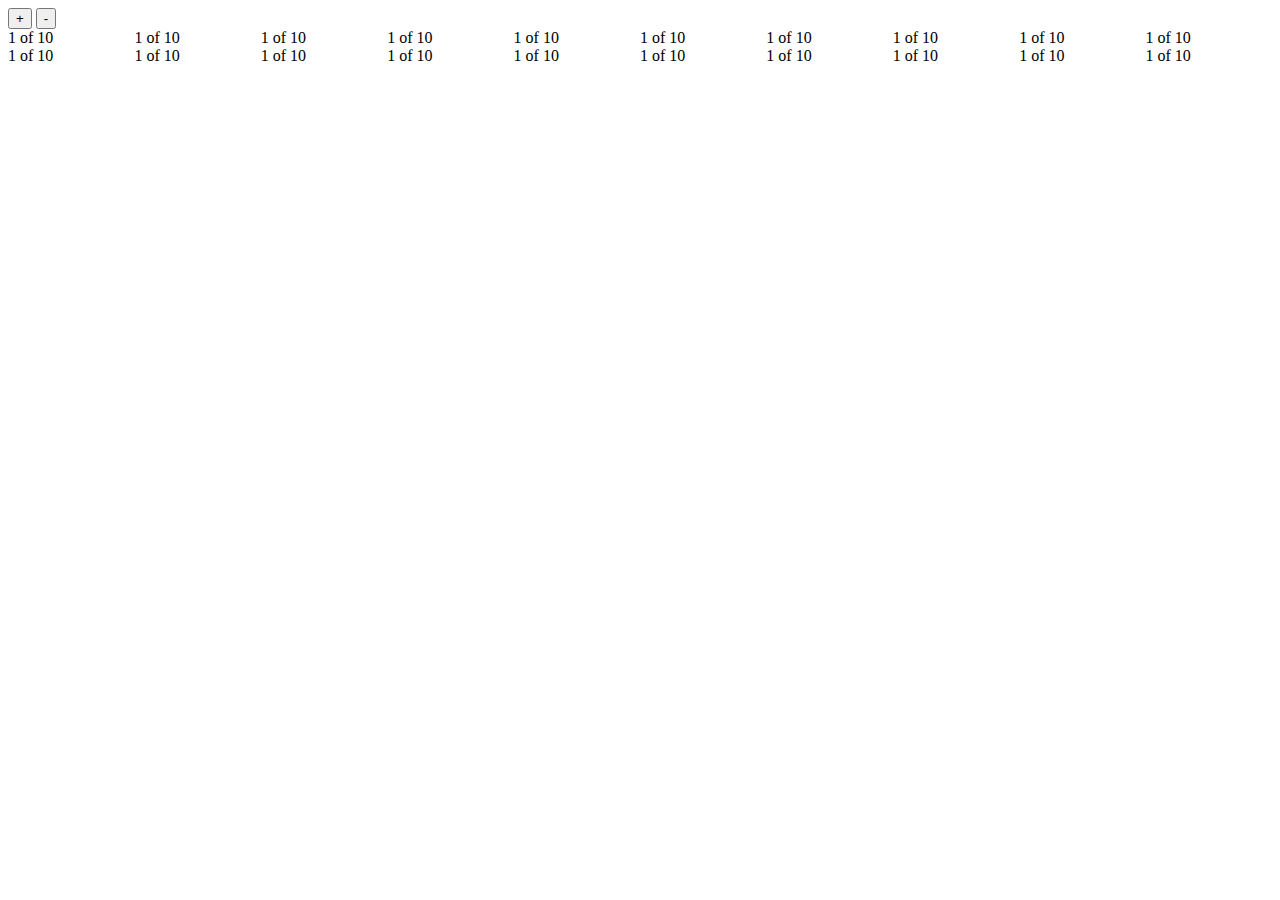
==== front/index.html @ ce628872 "init front app" ====
<!DOCTYPE html>
<html>
<head lang="en">
    <meta charset="UTF-8">
    <title></title>
    <link rel="stylesheet" type="text/css" media="all" href="css/style.css" />
    <script src="js/jquery.min.js"></script>
    <script type="text/javascript" src="js/script.js"></script>
</head>
<body>
<div>
    <button id="button_plus">+</button>
    <button id="button_moins">-</button>
</div>
<div class="section group">
    <div class="col span_1_of_10">
        1 of 10
    </div>
    <div class="col span_1_of_10">
        1 of 10
    </div>
    <div class="col span_1_of_10">
        1 of 10
    </div>
    <div class="col span_1_of_10">
        1 of 10
    </div>
    <div class="col span_1_of_10">
        1 of 10
    </div>
    <div class="col span_1_of_10">
        1 of 10
    </div>
    <div class="col span_1_of_10">
        1 of 10
    </div>
    <div class="col span_1_of_10">
        1 of 10
    </div>
    <div class="col span_1_of_10">
        1 of 10
    </div>
    <div class="col span_1_of_10">
        1 of 10
    </div>
</div>
<div class="section group">
    <div class="col span_1_of_10">
        1 of 10
    </div>
    <div class="col span_1_of_10">
        1 of 10
    </div>
    <div class="col span_1_of_10">
        1 of 10
    </div>
    <div class="col span_1_of_10">
        1 of 10
    </div>
    <div class="col span_1_of_10">
        1 of 10
    </div>
    <div class="col span_1_of_10">
        1 of 10
    </div>
    <div class="col span_1_of_10">
        1 of 10
    </div>
    <div class="col span_1_of_10">
        1 of 10
    </div>
    <div class="col span_1_of_10">
        1 of 10
    </div>
    <div class="col span_1_of_10">
        1 of 10
    </div>
</div>

</body>
</html>
---- front/css/style.css ----
/*
940px grid system ~ Core CSS.
10 Columns ~ Margin left: 0px

Based on the simple grid system - http://www.webnicer.com/
by Jacek Ciolek

Created by the Grid System Generator - v1.00
Learn more ~ http://www.gridsystemgenerator.com/
*/

/* clearfix */
.clearfix:after, .row:after {content:"."; display:block; height:0; clear:both; visibility:hidden;}
.clearfix, .row {display:inline-block;} /*Those two .clearfix have to be separate!)*/
.clearfix, .row {display:block;}

/* gridframework
.row {position:relative; margin-left:-0px;}
.gu1 .row {width: 94px;}
.gu2 .row {width: 188px;}
.gu3 .row {width: 282px;}
.gu4 .row {width: 376px;}
.gu5 .row {width: 470px;}
.gu6 .row {width: 564px;}
.gu7 .row {width: 658px;}
.gu8 .row {width: 752px;}
.gu9 .row {width: 846px;}
.gu10 .row {width: 940px;}

.col {padding-left:0px; float:left; position:relative;}
.gu1{width: 94px;}
.gu2{width: 188px;}
.gu3{width: 282px;}
.gu4{width: 376px;}
.gu5{width: 470px;}
.gu6{width: 564px;}
.gu7{width: 658px;}
.gu8{width: 752px;}
.gu9{width: 846px;}
.gu10{width: 940px;}
*/

/*  SECTIONS  */
.section {
    clear: both;
    padding: 0px;
    margin: 0px;
}

/*  COLUMN SETUP  */
.col {
    display: block;
    float:left;
    margin: 0;
}
.col:first-child { margin-left: 0; }

/*  GROUPING  */
.group:before,
.group:after { content:""; display:table; }
.group:after { clear:both;}
.group { zoom:1; /* For IE 6/7 */ }
/*  GRID OF TEN  */
.span_10_of_10 {
    width: 100%;
}

.span_9_of_10 {
    width: 90%;
}

.span_8_of_10 {
    width: 80%;
}

.span_7_of_10 {
    width: 70%;
}

.span_6_of_10 {
    width: 60%;
}

.span_5_of_10 {
    width: 50%;
}

.span_4_of_10 {
    width: 40%;
}

.span_3_of_10 {
    width: 30%;
}

.span_2_of_10 {
    width: 20%;
}

.span_1_of_10 {
    width: 10%;
}
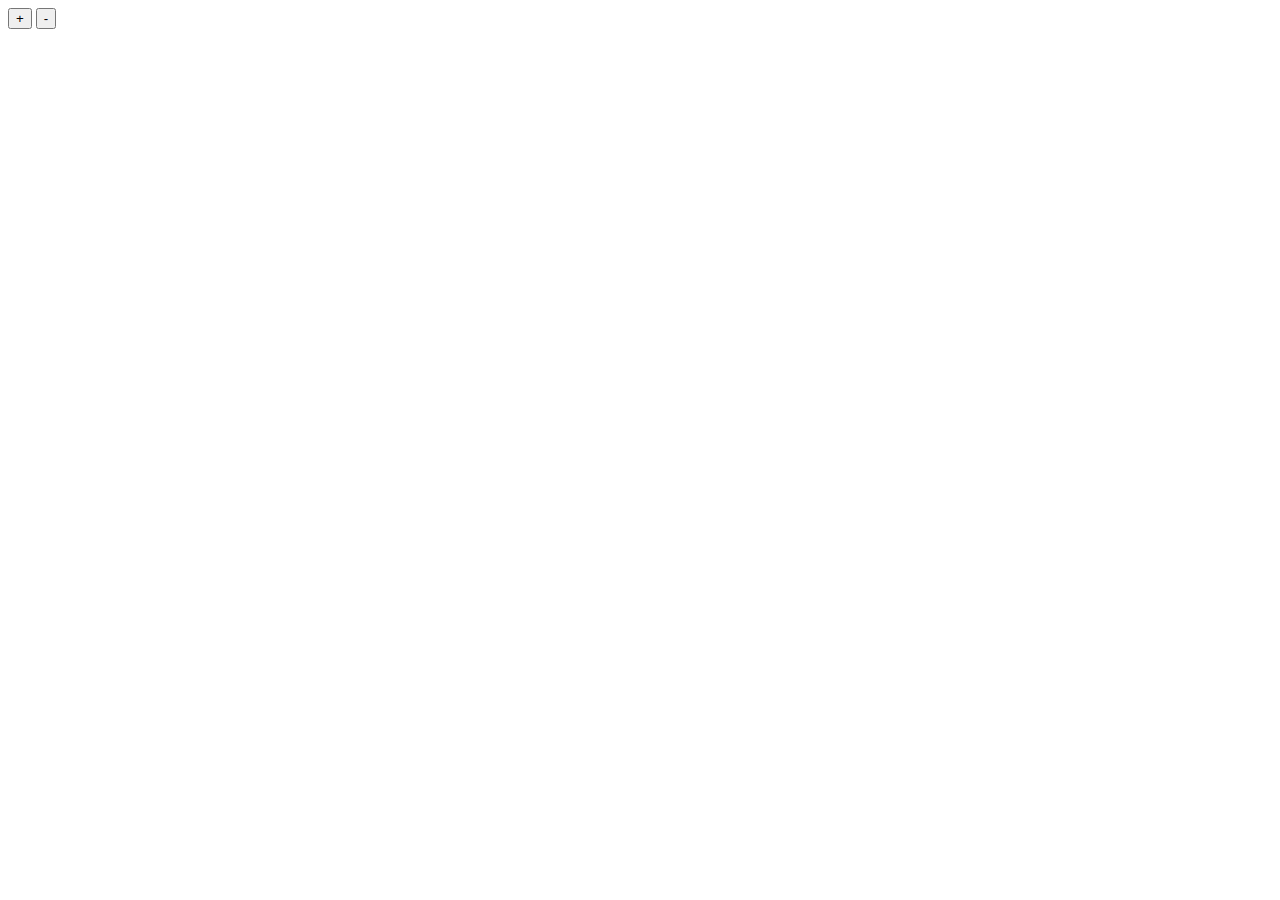
==== commit ad528d6c: "affichage dales" ====
--- a/front/index.html
+++ b/front/index.html
@@ -6,76 +6,19 @@
     <link rel="stylesheet" type="text/css" media="all" href="css/style.css" />
     <script src="js/jquery.min.js"></script>
     <script type="text/javascript" src="js/script.js"></script>
+    <script>
+       jQuery(document).ready(function(){
+           init();
+       });
+   </script>
 </head>
 <body>
 <div>
     <button id="button_plus">+</button>
     <button id="button_moins">-</button>
 </div>
-<div class="section group">
-    <div class="col span_1_of_10">
-        1 of 10
-    </div>
-    <div class="col span_1_of_10">
-        1 of 10
-    </div>
-    <div class="col span_1_of_10">
-        1 of 10
-    </div>
-    <div class="col span_1_of_10">
-        1 of 10
-    </div>
-    <div class="col span_1_of_10">
-        1 of 10
-    </div>
-    <div class="col span_1_of_10">
-        1 of 10
-    </div>
-    <div class="col span_1_of_10">
-        1 of 10
-    </div>
-    <div class="col span_1_of_10">
-        1 of 10
-    </div>
-    <div class="col span_1_of_10">
-        1 of 10
-    </div>
-    <div class="col span_1_of_10">
-        1 of 10
-    </div>
+<div id="main">
+
 </div>
-<div class="section group">
-    <div class="col span_1_of_10">
-        1 of 10
-    </div>
-    <div class="col span_1_of_10">
-        1 of 10
-    </div>
-    <div class="col span_1_of_10">
-        1 of 10
-    </div>
-    <div class="col span_1_of_10">
-        1 of 10
-    </div>
-    <div class="col span_1_of_10">
-        1 of 10
-    </div>
-    <div class="col span_1_of_10">
-        1 of 10
-    </div>
-    <div class="col span_1_of_10">
-        1 of 10
-    </div>
-    <div class="col span_1_of_10">
-        1 of 10
-    </div>
-    <div class="col span_1_of_10">
-        1 of 10
-    </div>
-    <div class="col span_1_of_10">
-        1 of 10
-    </div>
-</div>
-
 </body>
-</html>+</html>
